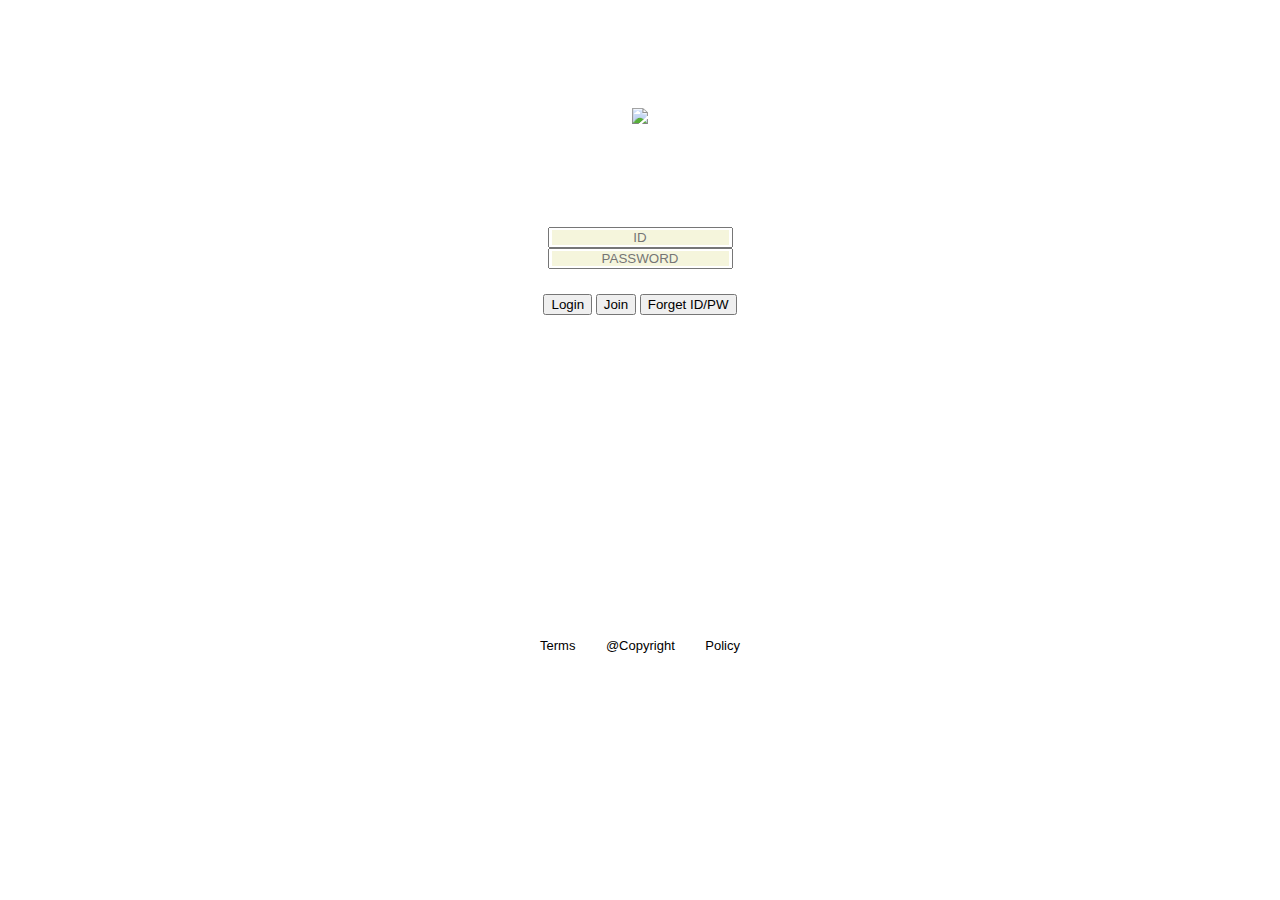
==== login.html @ 335209d4 "commit" ====
<!DOCTYPE html>
<html lang="en">
<head>
    <meta charset="UTF-8">
    <meta http-equiv="X-UA-Compatible" content="IE=edge">
    <meta name="viewport" content="width=device-width, initial-scale=1.0">
    <link rel="stylesheet" href="css/style.css">
    <script src="https://kit.fontawesome.com/ce4ad490c3.js" crossorigin="anonymous"></script>
    <title>LOG IN - COMPLICATE SHOP</title>
</head>


<body class="login-form">
    <a href="file:///home/edu02/sample/index.html" target="_blank"><img class="login-form-logo"  class="logo-size" src="img/logo.png"/></a>


    <div class="login-input"><input type="text" style="width: 185px;" placeholder="ID" /></div>
    
    <div class="login-input"><input type="password" style="width: 185px;" placeholder="PASSWORD" /></div>

<input class="login-page-buttons" type="button" onClick="" value="Login">
<input class="login-page-buttons" type="button" onClick="" value="Join">
<input class="login-page-buttons" type="button" onClick="" value="Forget ID/PW">


<div class="login-form-footer">
    <div>Terms</div><div>@Copyright</div><div>Policy</div>
</div>



</body>
</html>
---- css/style.css ----
@import url('https://fonts.googleapis.com/css2?family=Noto+Sans+KR&display=swap');
@import "reset.css";
@import "nav-bar.css";
@import "img.css";
@import "footer.css";
@import "login.css";

*{
    box-sizing: border-box;
}

body {
   font-family: "Helvetica";
   align-items: center;
   text-align: center;
}

body h1 {
    text-align: center;
    margin-top: 60px;
   
    font-size: 24px;
    font-weight: bold;
    color: #545454;
}

ul {
    float: right;
    list-style: none;
}

li {
    float: left;
    margin-right: 30px;
    list-style: none;
}
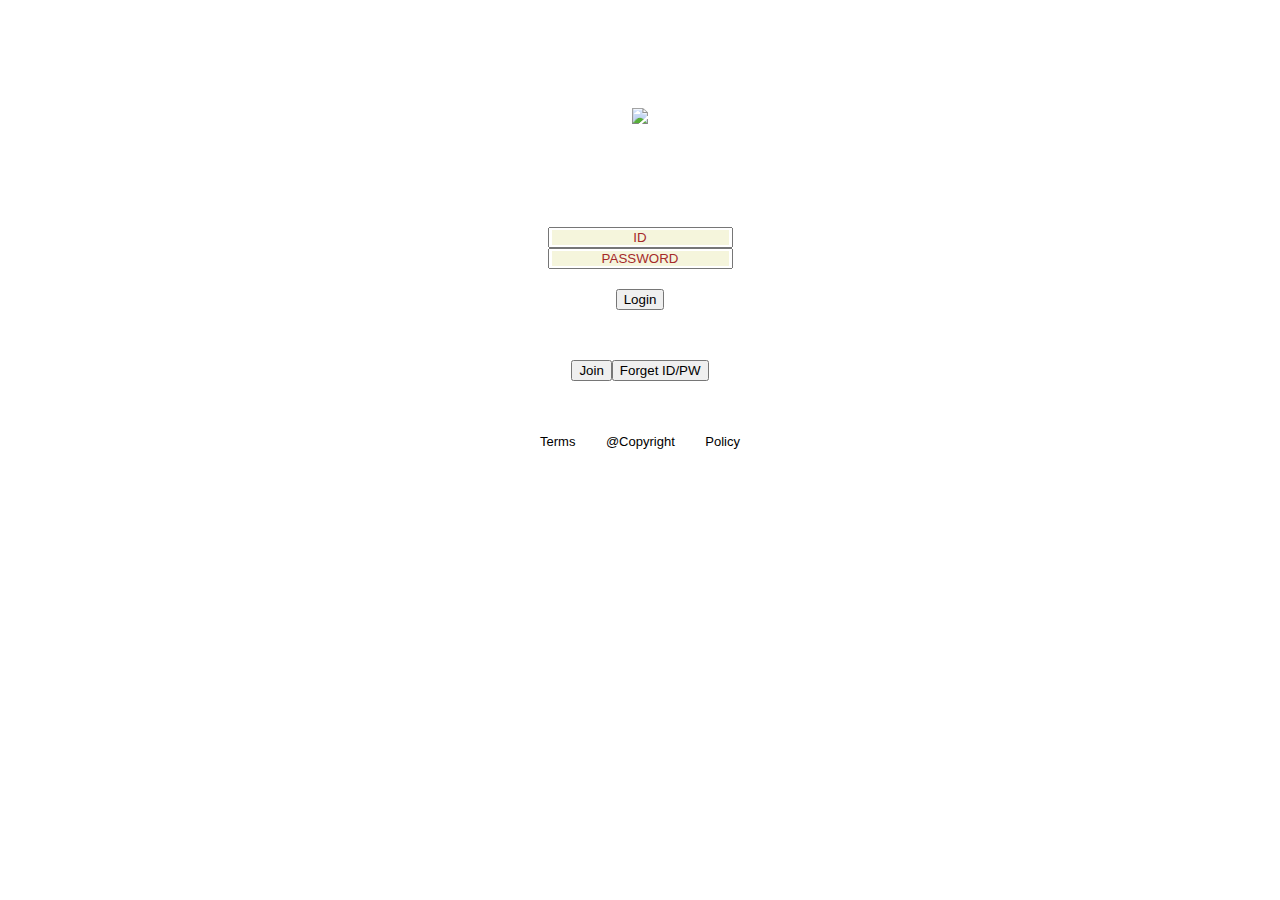
==== commit 6d3b03e9: "initial commit" ====
--- a/login.html
+++ b/login.html
@@ -10,24 +10,35 @@
 </head>
 
 
-<body class="login-form">
-    <a href="file:///home/edu02/sample/index.html" target="_blank"><img class="login-form-logo"  class="logo-size" src="img/logo.png"/></a>
+<body class="login-body">
+    
+    <a class="logo-link" href="file:///home/edu02/sample/index.html" target="_blank"><img class="login-form-logo"  class="logo-size" src="img/logo.png"/></a>
 
 
-    <div class="login-input"><input type="text" style="width: 185px;" placeholder="ID" /></div>
+
+    <form class="login-form">
     
-    <div class="login-input"><input type="password" style="width: 185px;" placeholder="PASSWORD" /></div>
 
-<input class="login-page-buttons" type="button" onClick="" value="Login">
-<input class="login-page-buttons" type="button" onClick="" value="Join">
-<input class="login-page-buttons" type="button" onClick="" value="Forget ID/PW">
+        <div id="login-input"><input id="id-inner-input" type="text" required style="width: 185px;" placeholder="ID" /></div>
+    
+        <div id="password-input"><input id="pw-inner-input" type="password" required style="width: 185px;"  placeholder="PASSWORD" /></div>
+    
+        <input id="login-button" type="submit" onclick="onLoginSubmit()" value="Login">
+    
+    </form>
+    <div class="join-find-button">
+        
+        <input class="join-button" type="button" onClick="" value="Join">
+    </br>
+        <input class="find-button" type="button" onClick="" value="Forget ID/PW">
+    
+    </div>
 
-
-<div class="login-form-footer">
+<div id="login-form-footer">
     <div>Terms</div><div>@Copyright</div><div>Policy</div>
 </div>
 
 
-
+<script src="login.js"></script>
 </body>
 </html>